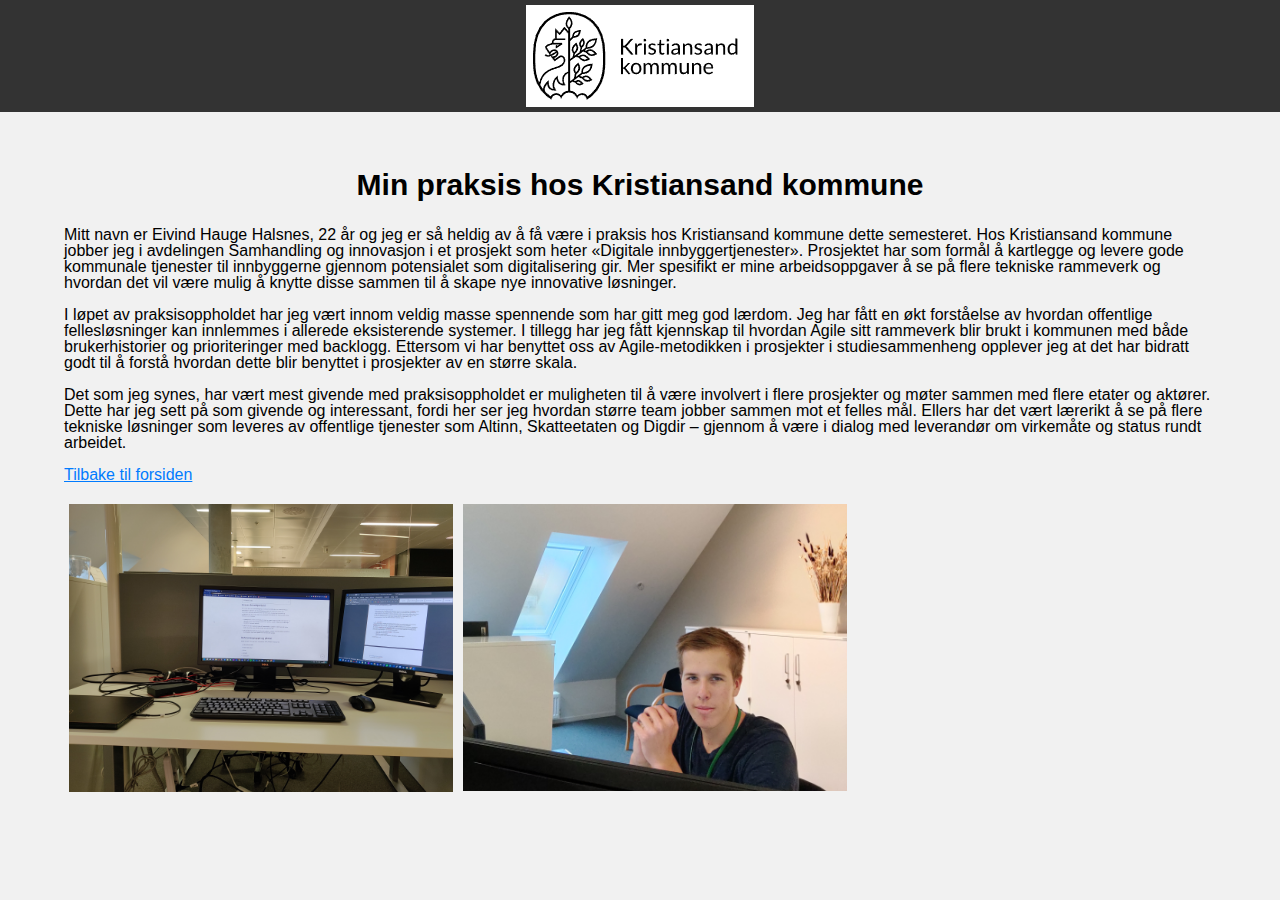
==== minpraksis.html @ 5446312f "Opplastning av bilder" ====
<!DOCTYPE html>
<html lang="en">
<head>
    <meta charset="UTF-8">
    <meta http-equiv="refresh" content="30">
    <meta name="viewport" content="width=device-width, initial-scale=1.0">
    <title>Praksisprosjekt - Eivind Hauge Halsnes</title>
    <link rel="stylesheet" type="text/css" href="styles.css">
    <link rel="stylesheet" href="https://cdnjs.cloudflare.com/ajax/libs/font-awesome/4.7.0/css/font-awesome.min.css"/>
</head>
<body>
    <header>
    <div class="logo">
    <a href="https://www.kristiansand.kommune.no/">
        <img src="images/logo-kristiansand.png" alt="Kommunevåpen Kristiansand kommune">
    </a>
    </div>
    </header>
    <main>
        <article>
            <h1>Min praksis hos Kristiansand kommune</h1>
            <p>
                Mitt navn er Eivind Hauge Halsnes, 22 år og jeg er så heldig av å få være i praksis hos Kristiansand kommune dette semesteret. Hos Kristiansand kommune jobber jeg i avdelingen Samhandling og innovasjon i et prosjekt som heter «Digitale innbyggertjenester». Prosjektet har som formål å kartlegge og levere gode kommunale tjenester til innbyggerne gjennom potensialet som digitalisering gir. Mer spesifikt er mine arbeidsoppgaver å se på flere tekniske rammeverk og hvordan det vil være mulig å knytte disse sammen til å skape nye innovative løsninger.
            </p>
            <p>
                I løpet av praksisoppholdet har jeg vært innom veldig masse spennende som har gitt meg god lærdom. Jeg har fått en økt forståelse av hvordan offentlige fellesløsninger kan innlemmes i allerede eksisterende systemer. I tillegg har jeg fått kjennskap til hvordan Agile sitt rammeverk blir brukt i kommunen med både brukerhistorier og prioriteringer med backlogg. Ettersom vi har benyttet oss av Agile-metodikken i prosjekter i studiesammenheng opplever jeg at det har bidratt godt til å forstå hvordan dette blir benyttet i prosjekter av en større skala.
            </p>
            <p>
                Det som jeg synes, har vært mest givende med praksisoppholdet er muligheten til å være involvert i flere prosjekter og møter sammen med flere etater og aktører. Dette har jeg sett på som givende og interessant, fordi her ser jeg hvordan større team jobber sammen mot et felles mål. Ellers har det vært lærerikt å se på flere tekniske løsninger som leveres av offentlige tjenester som Altinn, Skatteetaten og Digdir – gjennom å være i dialog med leverandør om virkemåte og status rundt arbeidet.
            </p>
            <p><a href="index.html">Tilbake til forsiden</a></p>

        <div class="img-rows">
            <div class="img-arbeidsplass">
                <img src="images/arbeidsplass.jpg">
            </div>

            <div class="img-praksisplass">
                <img src="images/fra-praksisplass.jpg">
            </div> 
        </div>  
        </article>
    </main>
</body>
</html>
---- styles.css ----
body {
    margin: auto;
    font-family: 'Lato', sans-serif;
    font-size: 1.6rem;
    line-height: 11.5px;
    font-weight: 400;
    text-align: left;
    background-color: #f1f1f1;
    padding-bottom: 230px;
}
p {
    font-size: medium;
    justify-content: space-between;
    line-height: 16px;
    text-align: left;
}
h1 {
    font-size: 30px;
    line-height: 150%;
    text-align: center;
}
h2 {
    font-size: 20px;
}
main {
    width: 90vw;
    margin: 0 auto;
    padding: 30px 20px;
    text-align: left;
}
a {
    color: #007bff;
}
header {
    text-align: center;
    background-color: #333;
    color: #fff;
    padding: 5px;

}
footer {
    position: fixed;
    text-align: center;
    background-color: #004ea8;
    color: #fff;
    padding: 30px;
    bottom: 0;
    width: 100%;
}
.footer-design img{
    cursor: pointer;
    border-radius: 50%;
    box-shadow: rgb(0, 0) 10px 10px;
    align-content: center;
}

    .img-arbeidsplass img{
        float: left;
        width: 33.33%;
        padding: 5px;
        
    }
    
    .img-praksisplass img{
        float: left;
        width: 33.33%;
        padding: 5px;
        
    }  

ul {
    list-style-type: none;
    margin: 0;
    padding: 0;
  }

.contact-info ul {
    transform: translate(-50%, -50%);
    padding: 0;
    margin: 0;
    display: flex;
    align-items: center;
}
.contact-info ul li {
    list-style: none;
    margin: 0 10px;
}
.contact-info ul li .fa {
    color: #000000;
    font-size: 25px;
    line-height: 50px;
    transition: .5s;
}
.contact-info ul li .fa:hover {
    color: #ffffff;
}
.contact-info ul li a {
    display: block;
    margin: auto;
    width: 50px;
    height: 50px;
    border-radius: 50%;
    background-color: white;
    transition: 0.5s;
    transform: translate(0,0px);
    box-shadow: 0px 7px 5px rgba(0, 0, 0, 0.5);
}
.contact-info ul li a:hover {
    transform: rotate(0deg) skew(0deg) translate(0, -10px);
}
.contact-info ul li:nth-child(1) a:hover {
    background-color: #3b5999;
}
.contact-info ul li:nth-child(2) a:hover {
    background-color: #30363d;
}
.contact-info ul li:nth-child(3) a:hover {
    background-color: #cd201f;
}
.contact-info {
    display: flex;
    justify-content: center;
    flex-wrap: center;
    position: relative;
    top: 40px;
    left: 110px;
}
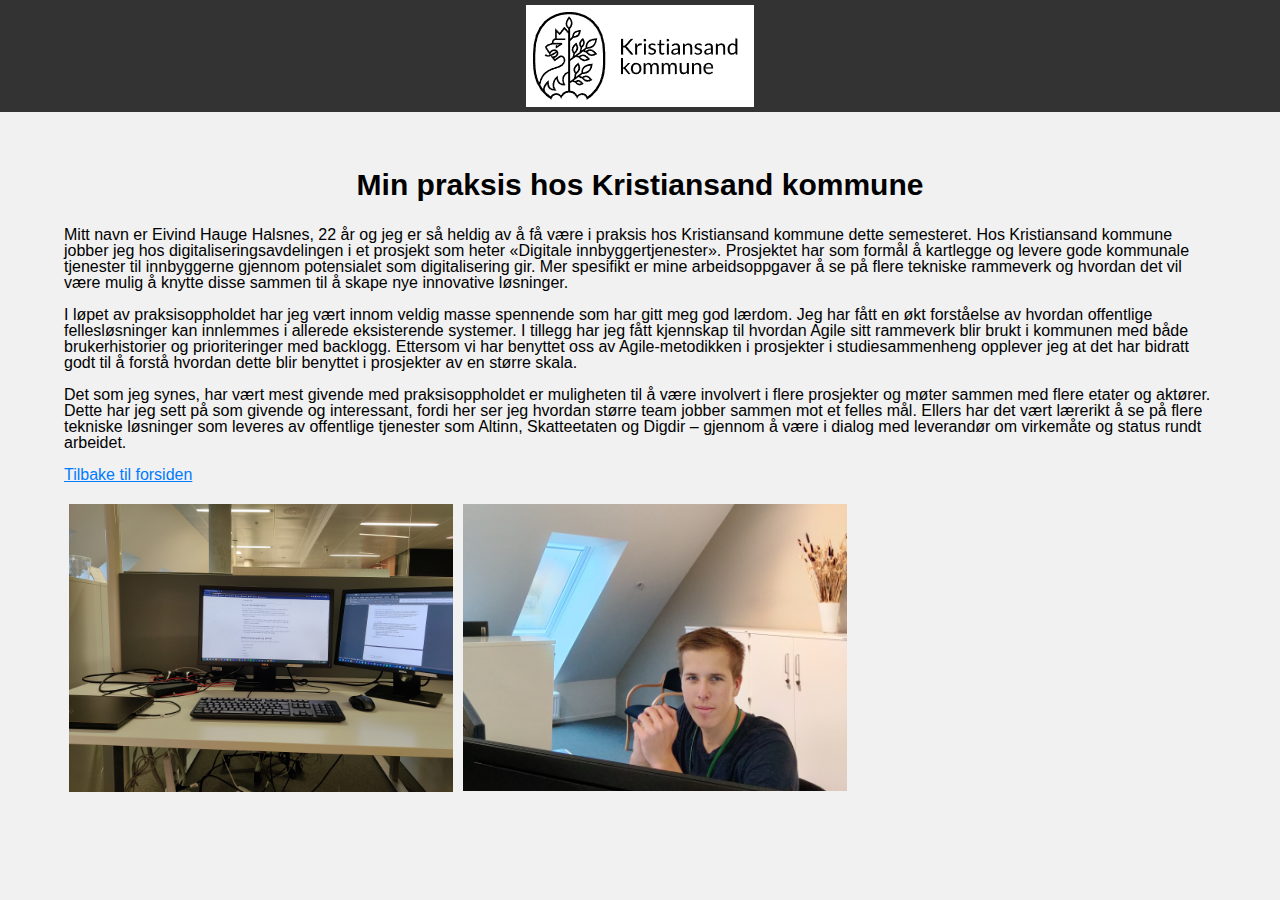
==== commit 9dcea012: "Updated" ====
--- a/minpraksis.html
+++ b/minpraksis.html
@@ -20,7 +20,7 @@
         <article>
             <h1>Min praksis hos Kristiansand kommune</h1>
             <p>
-                Mitt navn er Eivind Hauge Halsnes, 22 år og jeg er så heldig av å få være i praksis hos Kristiansand kommune dette semesteret. Hos Kristiansand kommune jobber jeg i avdelingen Samhandling og innovasjon i et prosjekt som heter «Digitale innbyggertjenester». Prosjektet har som formål å kartlegge og levere gode kommunale tjenester til innbyggerne gjennom potensialet som digitalisering gir. Mer spesifikt er mine arbeidsoppgaver å se på flere tekniske rammeverk og hvordan det vil være mulig å knytte disse sammen til å skape nye innovative løsninger.
+                Mitt navn er Eivind Hauge Halsnes, 22 år og jeg er så heldig av å få være i praksis hos Kristiansand kommune dette semesteret. Hos Kristiansand kommune jobber jeg hos digitaliseringsavdelingen i et prosjekt som heter «Digitale innbyggertjenester». Prosjektet har som formål å kartlegge og levere gode kommunale tjenester til innbyggerne gjennom potensialet som digitalisering gir. Mer spesifikt er mine arbeidsoppgaver å se på flere tekniske rammeverk og hvordan det vil være mulig å knytte disse sammen til å skape nye innovative løsninger.
             </p>
             <p>
                 I løpet av praksisoppholdet har jeg vært innom veldig masse spennende som har gitt meg god lærdom. Jeg har fått en økt forståelse av hvordan offentlige fellesløsninger kan innlemmes i allerede eksisterende systemer. I tillegg har jeg fått kjennskap til hvordan Agile sitt rammeverk blir brukt i kommunen med både brukerhistorier og prioriteringer med backlogg. Ettersom vi har benyttet oss av Agile-metodikken i prosjekter i studiesammenheng opplever jeg at det har bidratt godt til å forstå hvordan dette blir benyttet i prosjekter av en større skala.
